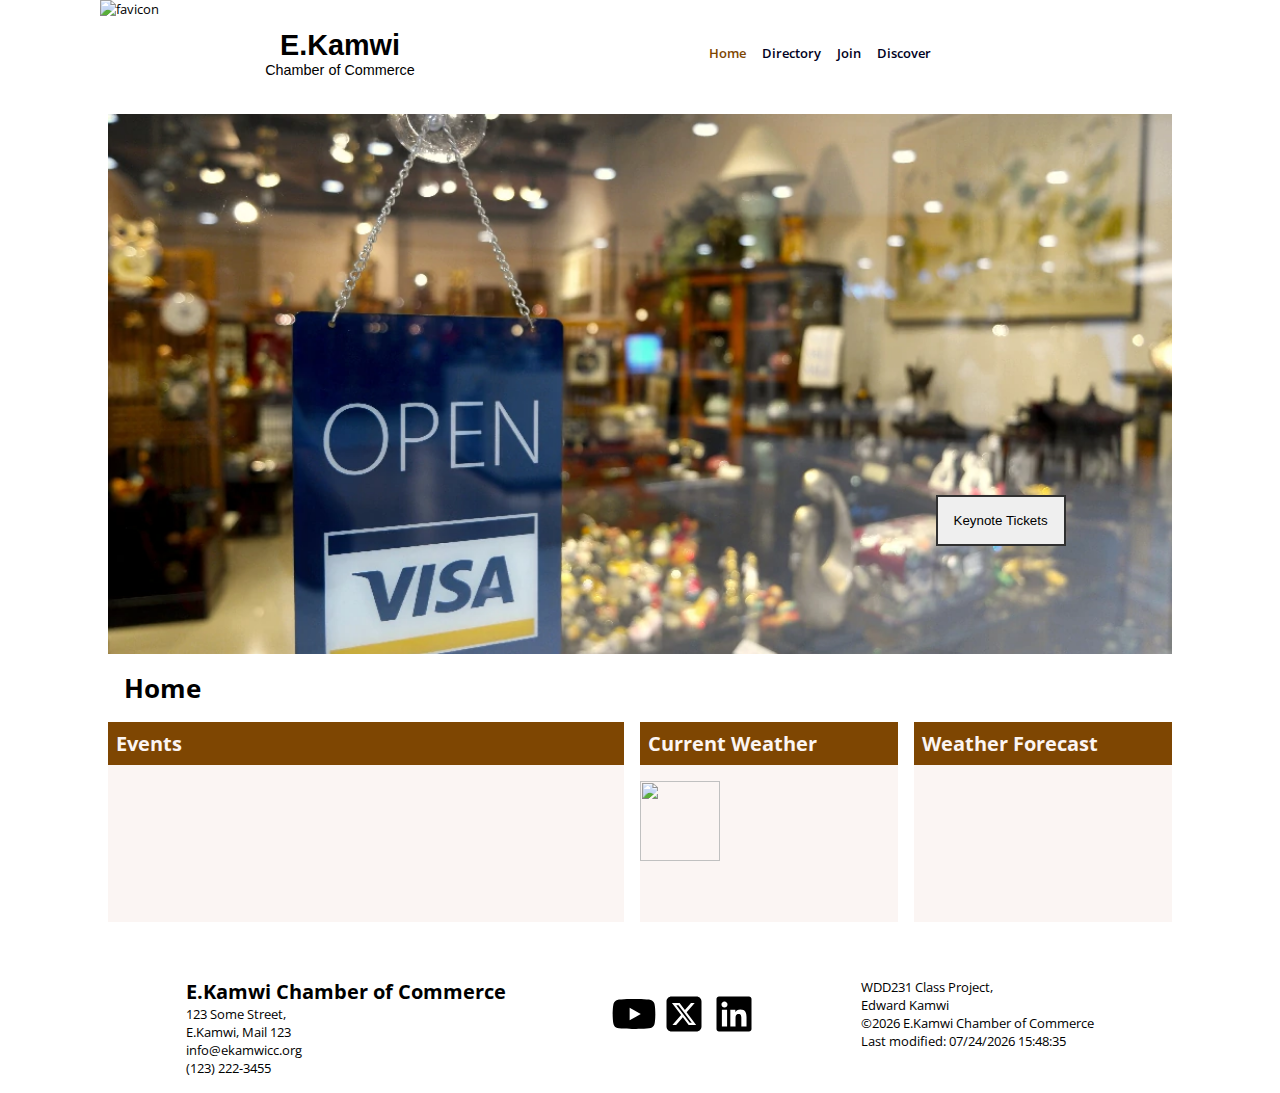
==== chamber/index.html @ c49f2cdc "fixing more issued" ====
<!DOCTYPE html>
<html lang="en">

<head>
  <meta charset="UTF-8">
  <meta name="viewport" content="width=device-width, initial-scale=1.0">
  <title>Home | Chamber of Commerce</title>
  <meta name="description" content="Chamber of Commerce Home Page containing showcasing a number of Companies">
  <meta name="author" content="Edward Kamwi">
  <link rel="icon" href="./images/favicon.ico" type="image/x-icon">

  <!-- facebook social media meta -->
  <meta property="og:title" content="Top ten Companies">
  <meta property="og:type" content="website">
  <meta property="og:image" content="https://eddykamwi.github.io/wdd231/chamber/images/favicon.ico">
  <meta property="og:url" content="https://eddykamwi.github.io/wdd231/chamber/directory.html">

  <!-- google font open sans -->
  <link rel="preconnect" href="https://fonts.googleapis.com">
  <link rel="preconnect" href="https://fonts.gstatic.com" crossorigin>
  <link href="https://fonts.googleapis.com/css2?family=Open+Sans&display=swap" rel="stylesheet">

  <!-- local files -->
  <link rel="stylesheet" href="styles/main.css">
  <link rel="stylesheet" href="styles/large-screen.css">
  <script src="scripts/menu.js" defer></script>
  <script src="scripts/dates.js" defer></script>
  <script src="scripts/weather.js" defer></script>

</head>

<body>
  <header>
    <div class="top-div">
      <img src="images/favicon.ico" alt="favicon" width="120" height="106" loading="lazy">
      <button class="brand"><span class="brand-name">E.Kamwi</span><br><span class="brand-subtitle">Chamber of
          Commerce</span></button>
      <button id="nav-btn" class="nav-btn">◐</button>
      <div class="nav-icons bars" id="menu-bars">≡</div>
    </div>
    <nav>
      <span class="close nav-icons" id="menu-close">×</span>
      <a href="#" class="active">Home</a>
      <a href="./directory.html">Directory</a>
      <a href="#">Join</a>
      <a href="#">Discover</a>
    </nav>
  </header>
  <main>
    <div class="hero">
      <button class="hero-action">Keynote Tickets</button>
    </div>
    <div>
      <h1>Home</h1>
      <div class="w-container">
        <div class="w-card fill">
          <h2>Events</h2>
        </div>
        <div class="w-card fixed">
          <h2>current weather</h2>
          <div class="w-body">
            <img src="https://openweathermap.org/img/wn/10d@2x.png" height="80" width="80" loading="lazy"
              id="weatherIcon" />
            <p id="c-weather-span"></p>
          </div>
        </div>
        <div class="w-card fixed">
          <h2>weather forecast</h2>
          <p id="w-forcast"></p>
        </div>
      </div>
    </div>
    <div class="b-container" id="bCard">
    </div>

  </main>
  <footer>
    <div class="company">
      <h2>E.Kamwi Chamber of Commerce</h2>
      <p>123 Some Street,<br>E.Kamwi, Mail 123 <br>info@ekamwicc.org <br> (123) 222-3455</p>
    </div>
    <div class="social">
      <!-- youtube svg-->
      <a href="https://www.youtube.com/@ekamwi">
        <svg xmlns="http://www.w3.org/2000/svg"
          viewBox="0 0 576 512"><!--!Font Awesome Free 6.7.2 by @fontawesome - https://fontawesome.com License - https://fontawesome.com/license/free Copyright 2025 Fonticons, Inc.-->
          <path
            d="M549.7 124.1c-6.3-23.7-24.8-42.3-48.3-48.6C458.8 64 288 64 288 64S117.2 64 74.6 75.5c-23.5 6.3-42 24.9-48.3 48.6-11.4 42.9-11.4 132.3-11.4 132.3s0 89.4 11.4 132.3c6.3 23.7 24.8 41.5 48.3 47.8C117.2 448 288 448 288 448s170.8 0 213.4-11.5c23.5-6.3 42-24.2 48.3-47.8 11.4-42.9 11.4-132.3 11.4-132.3s0-89.4-11.4-132.3zm-317.5 213.5V175.2l142.7 81.2-142.7 81.2z" />
        </svg></a>
      <!-- x-twetter svg -->
      <a href="#">
        <svg xmlns="http://www.w3.org/2000/svg"
          viewBox="0 0 448 512"><!--!Font Awesome Free 6.7.2 by @fontawesome - https://fontawesome.com License - https://fontawesome.com/license/free Copyright 2025 Fonticons, Inc.-->
          <path
            d="M64 32C28.7 32 0 60.7 0 96V416c0 35.3 28.7 64 64 64H384c35.3 0 64-28.7 64-64V96c0-35.3-28.7-64-64-64H64zm297.1 84L257.3 234.6 379.4 396H283.8L209 298.1 123.3 396H75.8l111-126.9L69.7 116h98l67.7 89.5L313.6 116h47.5zM323.3 367.6L153.4 142.9H125.1L296.9 367.6h26.3z" />
        </svg></a>
      <!-- linkedIn svg  -->
      <a href="https://www.linkedin.com/in/edward-kamwi"><svg xmlns="http://www.w3.org/2000/svg"
          viewBox="0 0 448 512"><!--!Font Awesome Free 6.7.2 by @fontawesome - https://fontawesome.com License - https://fontawesome.com/license/free Copyright 2025 Fonticons, Inc.-->
          <path
            d="M416 32H31.9C14.3 32 0 46.5 0 64.3v383.4C0 465.5 14.3 480 31.9 480H416c17.6 0 32-14.5 32-32.3V64.3c0-17.8-14.4-32.3-32-32.3zM135.4 416H69V202.2h66.5V416zm-33.2-243c-21.3 0-38.5-17.3-38.5-38.5S80.9 96 102.2 96c21.2 0 38.5 17.3 38.5 38.5 0 21.3-17.2 38.5-38.5 38.5zm282.1 243h-66.4V312c0-24.8-.5-56.7-34.5-56.7-34.6 0-39.9 27-39.9 54.9V416h-66.4V202.2h63.7v29.2h.9c8.9-16.8 30.6-34.5 62.9-34.5 67.2 0 79.7 44.3 79.7 101.9V416z" />
        </svg></a>
    </div>
    <div class="detail">
      <p>
        WDD231 Class Project, <br>Edward Kamwi <br>
        ©<span id="current_year">2025</span> E.Kamwi Chamber of Commerce
      </p>
      <p>Last modified: <span id="last_modified">2025</span></p>
    </div>
  </footer>


</body>

</html>
---- chamber/styles/main.css ----
:root {
  --primary: #000022;
  --secondary: #7e4602;
  --asset: #fbf5f3;
  --text-light: var(--asset);
  --text-dark: var(--primary);
  --text-secondary: var(--secondary);
  --bg-light: #fff;
  --bg-asset: var(--asset);
  --bg-primary: var(--primary);
  --bg-secondary: var(--secondary);
}
* {
  padding: 0;
  margin: 0;
  box-sizing: border-box;
}
body {
  font-family: "Open Sans", sans-serif;
  font-weight: 400;
  font-style: normal;
  font-size: small;
}

header .top-div {
  display: flex;
  justify-content: space-between;
}
header,
main,
footer {
  max-width: 1080px;
  margin: 0 auto;
}
.brand {
  border: none;
  display: block;
  background-color: transparent;
  width: 140px;
}
.brand-name {
  font-weight: 600;
  font-size: 1.8rem;
}
.brand-subtitle {
  font-size: 0.8rem;
}

nav {
  position: relative;
  display: flex;
  flex-direction: column;
  align-items: center;
  justify-content: center;
  margin: 0 auto;
  background-color: var(--bg-light);
  height: 0px;
  overflow: hidden;
  transition: height 0.5s ease-out;
  max-width: 360px;
}

nav a {
  margin: 0.5rem;
  text-decoration: none;
  display: block;
  color: var(--text-dark);
  font-weight: 600;
}
nav button {
  font-size: 1.5rem;
  padding: 0.5rem;
  border-radius: 50%;
  border: none;
  background-color: transparent;
  cursor: pointer;
}
nav button:hover {
  background-color: transparent;
  transform: scale(1.1);
}
/* Home page start here */

.hero {
  background: url("../images/hero-small.webp") center center;
  background-size: cover;
  height: 60vh;
  width: 100%;
  position: relative;
}
.hero-action {
  position: absolute;
  bottom: 20%;
  right: 10%;
  padding: 1rem;
  border: solid 2px rgb(0, 0, 0, 0.8);
}
.w-container {
  display: flex;
  flex-direction: column;
  justify-content: space-evenly;
  gap: 1rem;
  overflow: auto;
  height: auto;
}
.w-card {
  min-height: 200px;
  background-color: var(--bg-asset);
  padding: 0;
}
.w-card h2 {
  text-transform: capitalize;
  background-color: var(--bg-secondary);
  color: var(--text-light);
  padding: 0.5rem;
  margin-bottom: 1rem;
  text-align: center;
}
#w-forcast,#c-weather-span {
  text-align: left;
  padding: 1rem;
  font-size: 1.2rem;
  text-transform: capitalize;
}
.w-body{display: flex;align-items: center;}
.b-container {
  display: grid;
  margin: 1rem auto;
  gap: 0.5rem;
  grid-template-columns: repeat(1, auto);
}
.b-card {
  background-color: var(--bg-asset);
  padding: 0.7rem;
  border-radius: 15px;
}
.b-title {
  font-size: 1.3rem;
  font-weight: 400;
}
.b-body {
  display: flex;
  justify-content: space-evenly;
  margin: 1.1rem 0.2rem;
}
.b-body p {
  text-align: left;
  font-weight: 200;
}
.b-body p span {
  font-weight: 600;
}

/* Home page styling ends here */
figure,
figcaption {
  text-align: center;
}

.card {
  margin: 1rem 0;
}

nav a:hover {
  color: var(--text-secondary);
  transform: translateY(-2px);
}

.active {
  color: var(--text-secondary);
}

.nav-icons {
  cursor: pointer;
  padding: 0.5rem 1rem;
  border-radius: 5px;
  font-size: 1.5rem;
}
.nav-icons.bars,
.nav-btn {
  font-size: 5rem;
  padding: 0;
  border: none;
  background-color: transparent;
}
.bars:hover,
.nav-btn:hover {
  background-color: transparent;
}
.nav-icons:hover {
  transform: scale(1.1);
}

.close {
  position: absolute;
  right: 1rem;
  top: 0;
  background-color: rgb(210, 19, 19);
  color: var(--text-light);
}

h1 {
  padding: 1rem;
}

section {
  padding: 0 1rem;
}

section h2 {
  text-align: center;
  padding: 1rem;
  border-radius: 8px 8px 0 0;
  background-color: var(--bg-primary);
  color: var(--text-light);
}

ul {
  margin: 2rem;
}

.navs {
  display: flex;
  gap: 0.5rem;
  justify-content: space-evenly;
  padding: 1rem 1rem 0.3rem 1rem;
  border-bottom: rgb(0, 0, 34, 0.5) solid;
}

.navs span {
  background-color: var(--secondary);
  padding: 0.2rem 1rem;
  width: 100px;
  text-align: center;
  cursor: pointer;
  border-radius: 5px;
}

.navs span:hover {
  transform: scale(1.1);
}

main {
  margin: 0 auto;
  text-align: center;
  padding: 0.5rem;
}
h1 {
  text-align: left;
}
.viewing {
  display: flex;
  justify-content: center;
  width: 100%;
  gap: 1rem;
  margin: 1rem auto;
}

.viewing button {
  font-size: 1.5rem;
  padding: 0.3rem 1rem;
  cursor: pointer;
}
.button-active {
  background-color: rgb(5, 92, 5);
  color: #fff;
  border: none;
}
button:hover {
  background-color: lightgreen;
  color: #000;
}
.grid {
  display: grid;
  grid-template-columns: 1fr;
  min-width: 320px;
  gap: 1rem;
}
section {
  width: 100%;
  display: flex;
  flex-direction: column;
  justify-self: center;
  justify-content: center;
  margin: 1rem auto;
  padding: 0.3rem;
  box-shadow: 0px 0px 5px 4px rgba(0, 0, 0, 0.82);
  height: 240px;
}
section img {
  margin: 0 auto;
}
.list {
  width: 100%;
  display: flex;
  flex-direction: row;
  justify-content: start;
  box-shadow: 0px 0px 5px 4px rgba(0, 0, 0, 0.82);
  margin: 1rem 0;
  height: auto;
  padding: 0.2rem 1rem;
  gap: 1rem;
}
.list img {
  display: none;
}

footer {
  text-align: center;
  margin: 1rem auto;
}

footer .social {
  margin: 1rem;
  display: flex;
  justify-content: space-evenly;
}

footer .social svg {
  width: 50px;
  height: 40px;
}
---- chamber/styles/large-screen.css ----
@media screen and (min-width: 480px) {
  /* .grid {
    display: grid;
    grid-template-columns: repeat(2, 1fr);
  } */
  header {
    display: flex;
  }
  header .top-div {
    justify-content: space-around;
  }
  .nav-btn {
    display: none;
  }
  .nav-icons {
    display: none;
  }
  .top-div {
    justify-content: space-around;
  }
  nav {
    height: auto;
    flex-direction: row;
    justify-content: space-evenly;
  }

  .brand:hover {
    background-color: transparent;
  }
  .top-div .brand-name {
    font-weight: 600;
    font-size: 1.8rem;
  }
  .top-div .brand-subtitle {
    font-size: 0.9rem;
    margin-left: 0;
  }
}

@media screen and (min-width: 720px) {
  .hero {
    background: url("../images/hero-big.webp") center center no-repeat;
    background-size: cover;
    aspect-ratio: 8/5;
    width: 100%;
  }
  .w-card h2 {
    text-align: left;
  }
  .grid {
    grid-template-columns: repeat(3, 1fr);
  }
  .b-container {
    grid-template-columns: repeat(2, auto);
  }
  .w-container {
    display: grid;
    grid-template-columns: repeat(2, auto);
    margin: 0;
    padding: 0;
    place-content: stretch;
  }
  .w-card.fixed {
    grid-row: 2/3;
  }
  .w-card.fill {
    grid-row: 1/2;
    grid-column: 1/3;
  }
  .brand {
    width: 240px;
  }
}

@media screen and (min-width: 1080px) {
  .grid {
    grid-template-columns: repeat(4, 1fr);
  }
  .b-container {
    grid-template-columns: repeat(3, auto);
  }
  .w-container {
    display: flex;
    flex-direction: row;
  }
  .w-card.fixed {
    flex: 1;
  }
  .w-card.fill {
    flex: 2;
  }
  footer {
    display: flex;
    text-align: left;
    justify-content: space-evenly;
  }
}
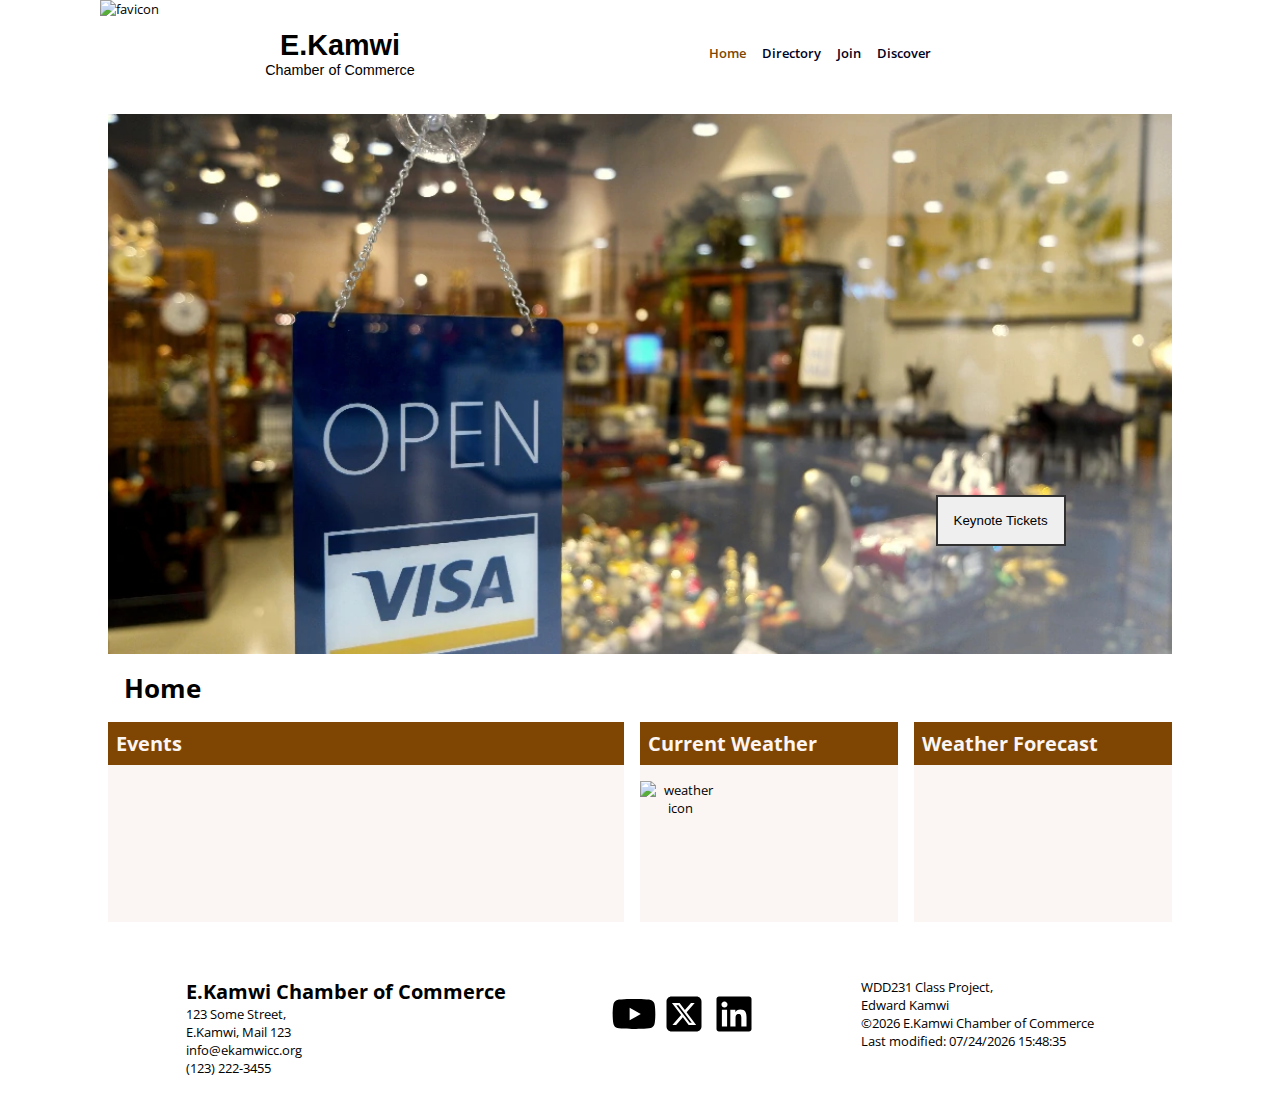
==== commit 33091374: "Update index.html" ====
--- a/chamber/index.html
+++ b/chamber/index.html
@@ -59,7 +59,7 @@
         <div class="w-card fixed">
           <h2>current weather</h2>
           <div class="w-body">
-            <img src="https://openweathermap.org/img/wn/10d@2x.png" height="80" width="80" loading="lazy"
+            <img src="https://openweathermap.org/img/wn/10d@2x.png" alt="weather icon" height="80" width="80" loading="lazy"
               id="weatherIcon" />
             <p id="c-weather-span"></p>
           </div>
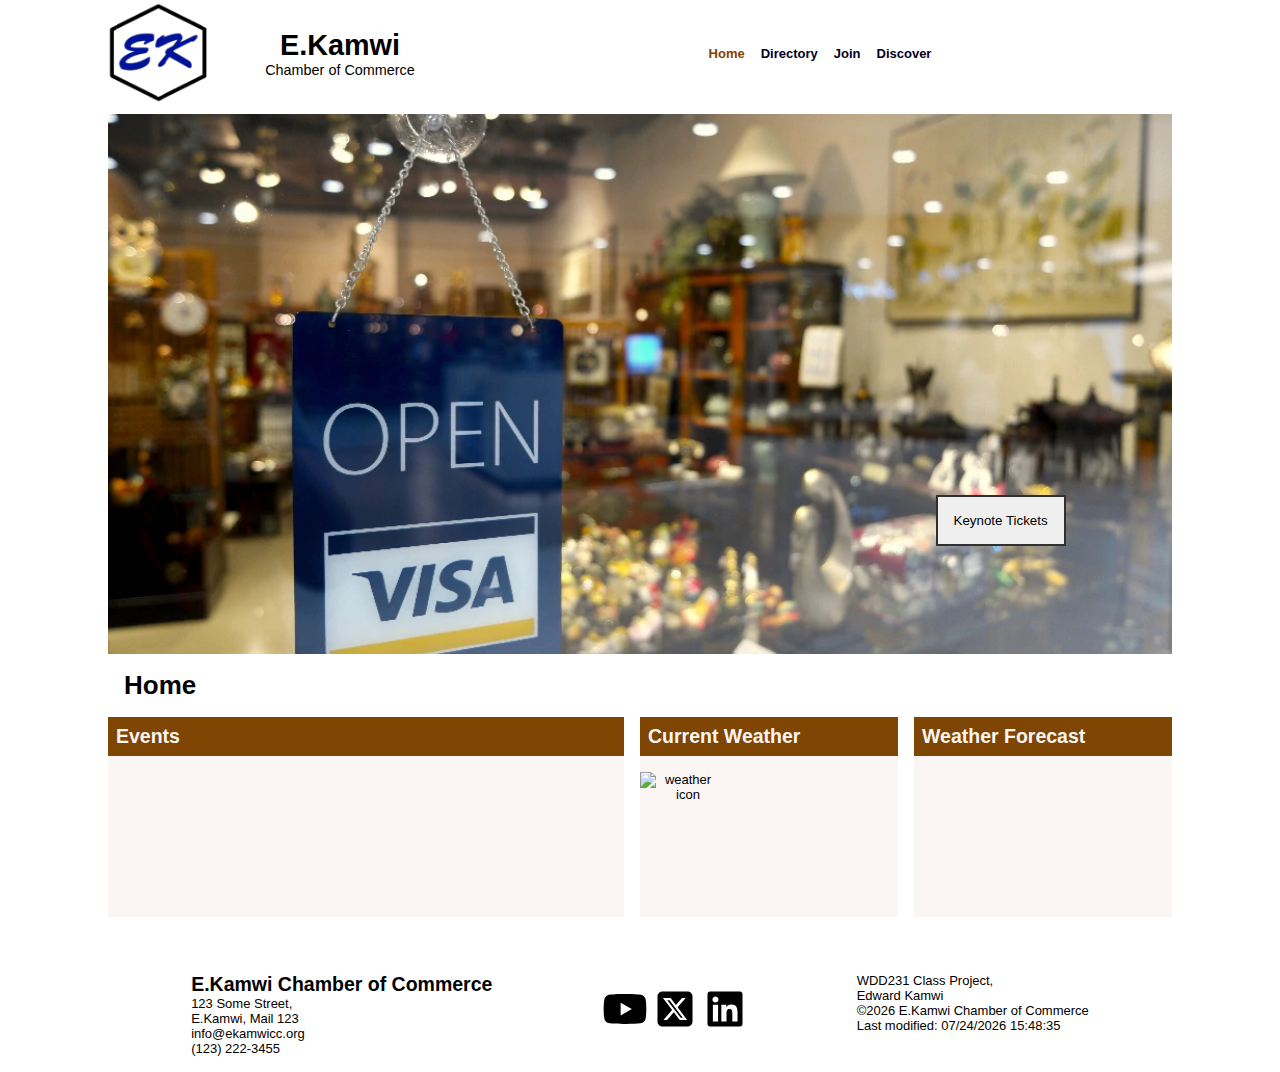
==== commit 47735ed8: "image update" ====
--- a/chamber/index.html
+++ b/chamber/index.html
@@ -18,11 +18,12 @@
   <!-- google font open sans -->
   <link rel="preconnect" href="https://fonts.googleapis.com">
   <link rel="preconnect" href="https://fonts.gstatic.com" crossorigin>
-  <link href="https://fonts.googleapis.com/css2?family=Open+Sans&display=swap" rel="stylesheet">
+  <link rel="preconnect" href="https://fonts.googleapis.com/css2?family=Open+Sans&display=swap">
 
   <!-- local files -->
   <link rel="stylesheet" href="styles/main.css">
   <link rel="stylesheet" href="styles/large-screen.css">
+
   <script src="scripts/menu.js" defer></script>
   <script src="scripts/dates.js" defer></script>
   <script src="scripts/weather.js" defer></script>
@@ -32,7 +33,7 @@
 <body>
   <header>
     <div class="top-div">
-      <img src="images/favicon.ico" alt="favicon" width="120" height="106" loading="lazy">
+      <img src="images/favicon.webp" alt="favicon" width="120" height="106" loading="lazy">
       <button class="brand"><span class="brand-name">E.Kamwi</span><br><span class="brand-subtitle">Chamber of
           Commerce</span></button>
       <button id="nav-btn" class="nav-btn">◐</button>
@@ -59,8 +60,8 @@
         <div class="w-card fixed">
           <h2>current weather</h2>
           <div class="w-body">
-            <img src="https://openweathermap.org/img/wn/10d@2x.png" alt="weather icon" height="80" width="80" loading="lazy"
-              id="weatherIcon" />
+            <img fetchpriority="high" src="https://openweathermap.org/img/wn/10d@2x.png" alt="weather icon" height="80"
+              width="80" loading="lazy" id="weatherIcon" />
             <p id="c-weather-span"></p>
           </div>
         </div>
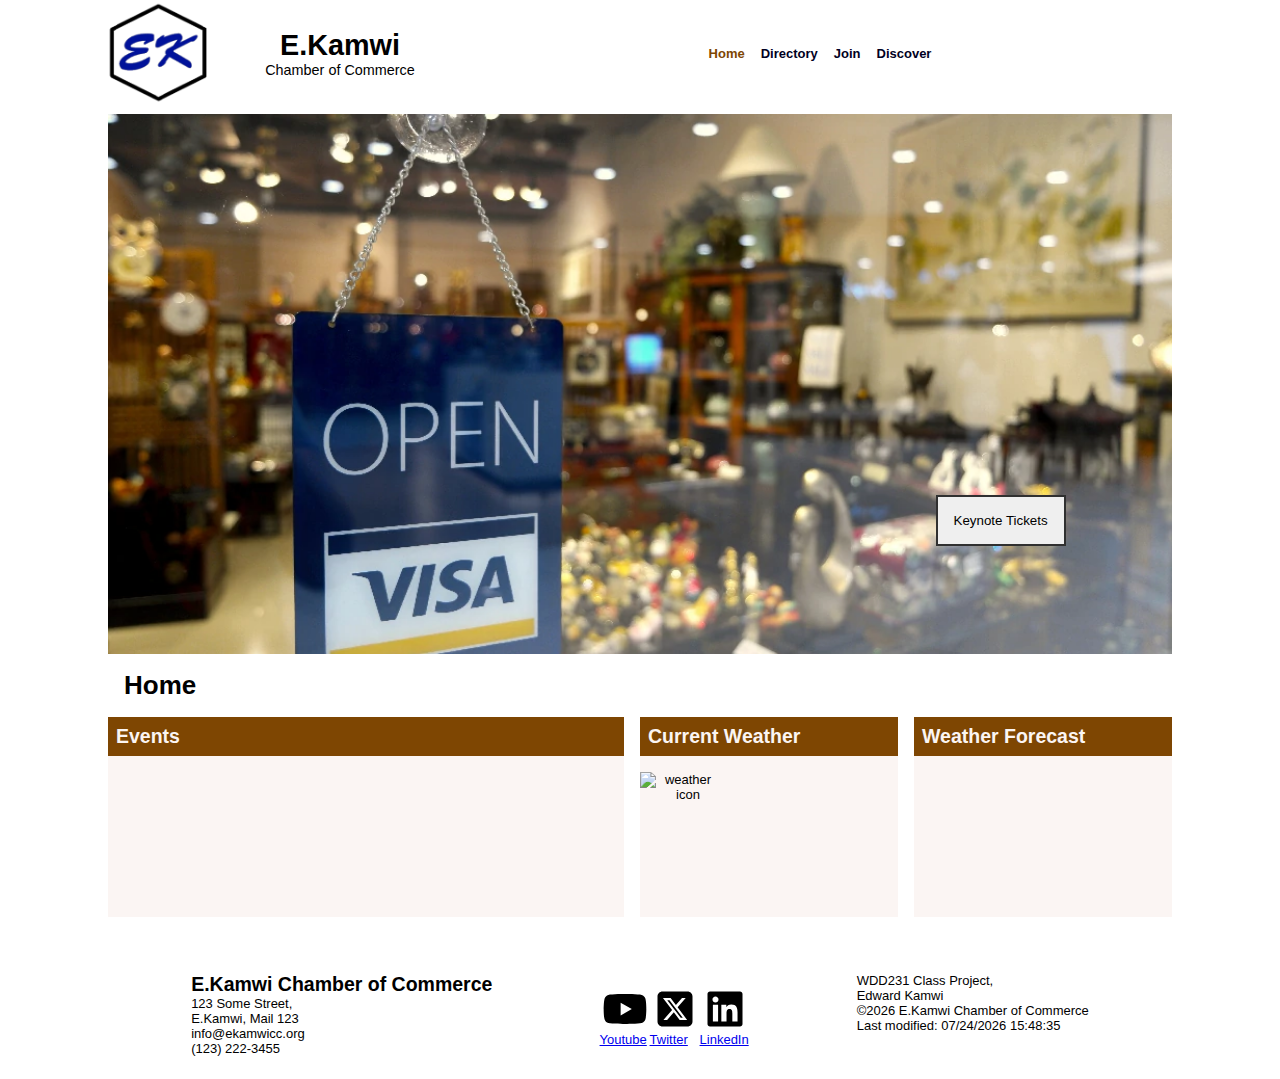
==== commit 1bb9c675: "maintaining the aspect ratio for all the images" ====
--- a/chamber/index.html
+++ b/chamber/index.html
@@ -87,20 +87,22 @@
           viewBox="0 0 576 512"><!--!Font Awesome Free 6.7.2 by @fontawesome - https://fontawesome.com License - https://fontawesome.com/license/free Copyright 2025 Fonticons, Inc.-->
           <path
             d="M549.7 124.1c-6.3-23.7-24.8-42.3-48.3-48.6C458.8 64 288 64 288 64S117.2 64 74.6 75.5c-23.5 6.3-42 24.9-48.3 48.6-11.4 42.9-11.4 132.3-11.4 132.3s0 89.4 11.4 132.3c6.3 23.7 24.8 41.5 48.3 47.8C117.2 448 288 448 288 448s170.8 0 213.4-11.5c23.5-6.3 42-24.2 48.3-47.8 11.4-42.9 11.4-132.3 11.4-132.3s0-89.4-11.4-132.3zm-317.5 213.5V175.2l142.7 81.2-142.7 81.2z" />
-        </svg></a>
+        </svg><br>Youtube
+
+      </a>
       <!-- x-twetter svg -->
-      <a href="#">
+      <a href="https://twitter.com">
         <svg xmlns="http://www.w3.org/2000/svg"
           viewBox="0 0 448 512"><!--!Font Awesome Free 6.7.2 by @fontawesome - https://fontawesome.com License - https://fontawesome.com/license/free Copyright 2025 Fonticons, Inc.-->
           <path
             d="M64 32C28.7 32 0 60.7 0 96V416c0 35.3 28.7 64 64 64H384c35.3 0 64-28.7 64-64V96c0-35.3-28.7-64-64-64H64zm297.1 84L257.3 234.6 379.4 396H283.8L209 298.1 123.3 396H75.8l111-126.9L69.7 116h98l67.7 89.5L313.6 116h47.5zM323.3 367.6L153.4 142.9H125.1L296.9 367.6h26.3z" />
-        </svg></a>
+        </svg><br>Twitter</a>
       <!-- linkedIn svg  -->
       <a href="https://www.linkedin.com/in/edward-kamwi"><svg xmlns="http://www.w3.org/2000/svg"
           viewBox="0 0 448 512"><!--!Font Awesome Free 6.7.2 by @fontawesome - https://fontawesome.com License - https://fontawesome.com/license/free Copyright 2025 Fonticons, Inc.-->
           <path
             d="M416 32H31.9C14.3 32 0 46.5 0 64.3v383.4C0 465.5 14.3 480 31.9 480H416c17.6 0 32-14.5 32-32.3V64.3c0-17.8-14.4-32.3-32-32.3zM135.4 416H69V202.2h66.5V416zm-33.2-243c-21.3 0-38.5-17.3-38.5-38.5S80.9 96 102.2 96c21.2 0 38.5 17.3 38.5 38.5 0 21.3-17.2 38.5-38.5 38.5zm282.1 243h-66.4V312c0-24.8-.5-56.7-34.5-56.7-34.6 0-39.9 27-39.9 54.9V416h-66.4V202.2h63.7v29.2h.9c8.9-16.8 30.6-34.5 62.9-34.5 67.2 0 79.7 44.3 79.7 101.9V416z" />
-        </svg></a>
+        </svg><br>LinkedIn</a>
     </div>
     <div class="detail">
       <p>
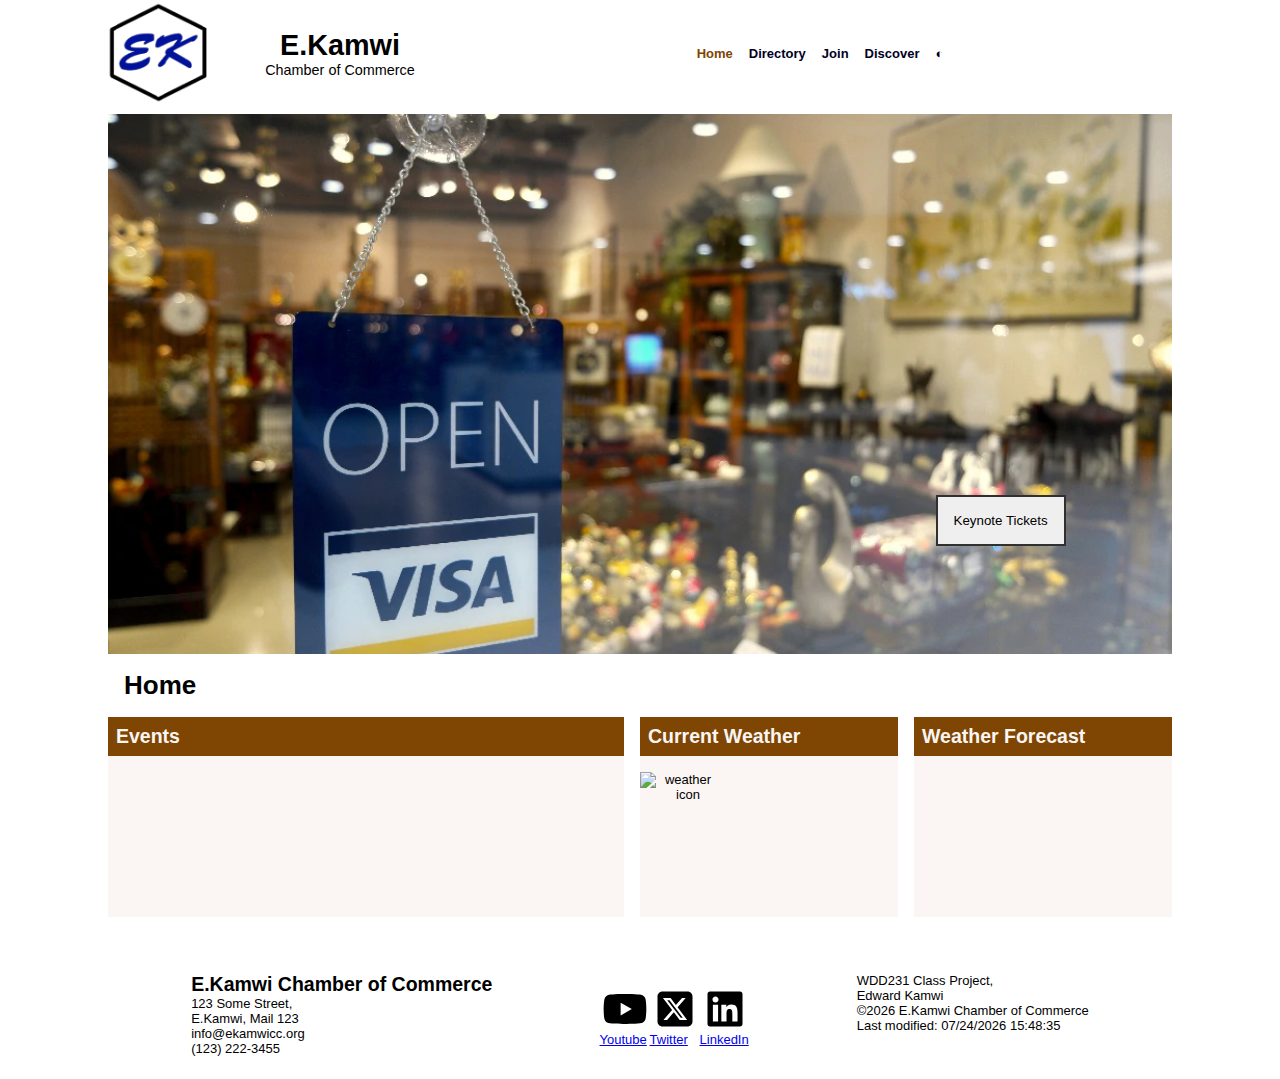
==== commit 7bf8de64: "adding a oin page" ====
--- a/chamber/index.html
+++ b/chamber/index.html
@@ -41,10 +41,12 @@
     </div>
     <nav>
       <span class="close nav-icons" id="menu-close">×</span>
-      <a href="#" class="active">Home</a>
+      <a href="./index.html" class="active">Home</a>
       <a href="./directory.html">Directory</a>
-      <a href="#">Join</a>
+      <a href="./join.html">Join</a>
       <a href="#">Discover</a>
+      <a href="#">◐</a>
+
     </nav>
   </header>
   <main>
@@ -61,7 +63,7 @@
           <h2>current weather</h2>
           <div class="w-body">
             <img fetchpriority="high" src="https://openweathermap.org/img/wn/10d@2x.png" alt="weather icon" height="80"
-              width="80" loading="lazy" id="weatherIcon" />
+              width="80" loading="lazy" id="weatherIcon">
             <p id="c-weather-span"></p>
           </div>
         </div>
--- a/chamber/styles/main.css
+++ b/chamber/styles/main.css
@@ -10,11 +10,13 @@
   --bg-primary: var(--primary);
   --bg-secondary: var(--secondary);
 }
+
 * {
   padding: 0;
   margin: 0;
   box-sizing: border-box;
 }
+
 body {
   font-family: "Open Sans", sans-serif;
   font-weight: 400;
@@ -26,22 +28,27 @@
   display: flex;
   justify-content: space-between;
 }
+
 header,
 main,
 footer {
   max-width: 1080px;
   margin: 0 auto;
-}
+  position: relative;
+}
+
 .brand {
   border: none;
   display: block;
   background-color: transparent;
   width: 140px;
 }
+
 .brand-name {
   font-weight: 600;
   font-size: 1.8rem;
 }
+
 .brand-subtitle {
   font-size: 0.8rem;
 }
@@ -67,6 +74,7 @@
   color: var(--text-dark);
   font-weight: 600;
 }
+
 nav button {
   font-size: 1.5rem;
   padding: 0.5rem;
@@ -75,10 +83,12 @@
   background-color: transparent;
   cursor: pointer;
 }
+
 nav button:hover {
   background-color: transparent;
   transform: scale(1.1);
 }
+
 /* Home page start here */
 
 .hero {
@@ -88,6 +98,7 @@
   width: 100%;
   position: relative;
 }
+
 .hero-action {
   position: absolute;
   bottom: 20%;
@@ -95,6 +106,7 @@
   padding: 1rem;
   border: solid 2px rgb(0, 0, 0, 0.8);
 }
+
 .w-container {
   display: flex;
   flex-direction: column;
@@ -103,11 +115,13 @@
   overflow: auto;
   height: auto;
 }
+
 .w-card {
   min-height: 200px;
   background-color: var(--bg-asset);
   padding: 0;
 }
+
 .w-card h2 {
   text-transform: capitalize;
   background-color: var(--bg-secondary);
@@ -116,42 +130,147 @@
   margin-bottom: 1rem;
   text-align: center;
 }
-#w-forcast,#c-weather-span {
+
+#w-forcast,
+#c-weather-span {
   text-align: left;
   padding: 1rem;
   font-size: 1.2rem;
   text-transform: capitalize;
 }
-.w-body{display: flex;align-items: center;}
+
+.w-body {
+  display: flex;
+  align-items: center;
+}
+
 .b-container {
   display: grid;
   margin: 1rem auto;
   gap: 0.5rem;
   grid-template-columns: repeat(1, auto);
 }
+
 .b-card {
   background-color: var(--bg-asset);
   padding: 0.7rem;
   border-radius: 15px;
 }
+
 .b-title {
   font-size: 1.3rem;
   font-weight: 400;
 }
+
 .b-body {
   display: flex;
   justify-content: space-evenly;
   margin: 1.1rem 0.2rem;
 }
+
 .b-body p {
   text-align: left;
   font-weight: 200;
 }
+
 .b-body p span {
   font-weight: 600;
 }
 
 /* Home page styling ends here */
+
+
+/* Join page styling starts here */
+.hero-join {
+  position: relative;
+  background-color: var(--secondary);
+  height: 30vh;
+}
+
+.hero-join h1 {
+  position: absolute;
+  top: 0;
+  bottom: 0;
+  left: 0;
+  right: 0;
+  display: flex;
+  justify-content: center;
+  align-items: center;
+  color: var(--text-light);
+  font-size: 3rem;
+  font-weight: 100;
+  text-align: center;
+}
+form{
+  display: flex;
+  flex-direction: column;
+  text-align: left;
+  max-width: 420px;
+  margin: 1rem auto;
+  border: var(--bg-secondary) solid;
+  border-radius: 15px;
+  padding: 1rem;
+  background-color: var(--bg-asset);
+}
+label{
+  margin: 1rem 0 .3rem 0;
+}
+#submit{
+  margin: 1.5rem 0 .3rem 0;
+  border: var(--text-dark) solid 1px;
+  color: var(--text-light);
+  background-color: var(--bg-secondary);
+  padding: 1rem;
+  cursor: pointer;
+}
+label{font-weight: 600;}
+input,select{
+  padding:.3rem;
+  border-radius: 5px;
+}
+#description{
+  border-radius: 5px;
+  height: 60px;
+  border:solid 2px;
+  padding:.3rem;
+
+}
+.m-card{
+  height: 140px;
+  display: grid;
+  place-content: center;
+  place-items: center;
+  border: var(--primary) double;
+  margin: 1rem;
+  overflow: hidden;
+  position: relative;
+  gap: 1rem;
+  border-radius: 15px;
+}
+.m-card button{
+  padding:.6rem 3rem;
+  cursor: pointer;
+}
+.m-card button:hover{
+  border: none;
+  border: var(--primary) solid 1px;
+}
+
+.m-card p{
+  font-size: 1.3rem;
+}
+.m-card .star{
+  font-size:15rem;
+  position: absolute;
+  right: -3rem;
+  bottom: -1rem;
+  color: var(--primary);
+  transform: rotate(-3600deg);
+  transition:transform 5s ease;
+}
+
+/* Join page styling ends here */
+
 figure,
 figcaption {
   text-align: center;
@@ -176,6 +295,7 @@
   border-radius: 5px;
   font-size: 1.5rem;
 }
+
 .nav-icons.bars,
 .nav-btn {
   font-size: 5rem;
@@ -183,10 +303,12 @@
   border: none;
   background-color: transparent;
 }
+
 .bars:hover,
 .nav-btn:hover {
   background-color: transparent;
 }
+
 .nav-icons:hover {
   transform: scale(1.1);
 }
@@ -245,9 +367,11 @@
   text-align: center;
   padding: 0.5rem;
 }
+
 h1 {
   text-align: left;
 }
+
 .viewing {
   display: flex;
   justify-content: center;
@@ -261,21 +385,25 @@
   padding: 0.3rem 1rem;
   cursor: pointer;
 }
+
 .button-active {
   background-color: rgb(5, 92, 5);
   color: #fff;
   border: none;
 }
+
 button:hover {
   background-color: lightgreen;
   color: #000;
 }
+
 .grid {
   display: grid;
   grid-template-columns: 1fr;
   min-width: 320px;
   gap: 1rem;
 }
+
 section {
   width: 100%;
   display: flex;
@@ -287,9 +415,11 @@
   box-shadow: 0px 0px 5px 4px rgba(0, 0, 0, 0.82);
   height: 240px;
 }
+
 section img {
   margin: 0 auto;
 }
+
 .list {
   width: 100%;
   display: flex;
@@ -301,6 +431,7 @@
   padding: 0.2rem 1rem;
   gap: 1rem;
 }
+
 .list img {
   display: none;
 }
@@ -319,4 +450,4 @@
 footer .social svg {
   width: 50px;
   height: 40px;
-}
+}--- a/chamber/styles/large-screen.css
+++ b/chamber/styles/large-screen.css
@@ -1,4 +1,5 @@
 @media screen and (min-width: 480px) {
+
   /* .grid {
     display: grid;
     grid-template-columns: repeat(2, 1fr);
@@ -6,18 +7,23 @@
   header {
     display: flex;
   }
+
   header .top-div {
     justify-content: space-around;
   }
+
   .nav-btn {
     display: none;
   }
+
   .nav-icons {
     display: none;
   }
+
   .top-div {
     justify-content: space-around;
   }
+
   nav {
     height: auto;
     flex-direction: row;
@@ -27,10 +33,12 @@
   .brand:hover {
     background-color: transparent;
   }
+
   .top-div .brand-name {
     font-weight: 600;
     font-size: 1.8rem;
   }
+
   .top-div .brand-subtitle {
     font-size: 0.9rem;
     margin-left: 0;
@@ -44,15 +52,19 @@
     aspect-ratio: 8/5;
     width: 100%;
   }
+
   .w-card h2 {
     text-align: left;
   }
+
   .grid {
     grid-template-columns: repeat(3, 1fr);
   }
+
   .b-container {
     grid-template-columns: repeat(2, auto);
   }
+
   .w-container {
     display: grid;
     grid-template-columns: repeat(2, auto);
@@ -60,38 +72,59 @@
     padding: 0;
     place-content: stretch;
   }
+
   .w-card.fixed {
     grid-row: 2/3;
   }
+
   .w-card.fill {
     grid-row: 1/2;
     grid-column: 1/3;
   }
+
   .brand {
     width: 240px;
   }
+
+  .f-container{
+    display: flex;
+    justify-content: space-between;
+    padding: 1rem;
+  }
+  .f-container aside{
+    flex:1;
+  }
+  .f-container form{
+    flex:1;
+  }
+
 }
 
 @media screen and (min-width: 1080px) {
   .grid {
     grid-template-columns: repeat(4, 1fr);
   }
+
   .b-container {
     grid-template-columns: repeat(3, auto);
   }
+
   .w-container {
     display: flex;
     flex-direction: row;
   }
+
   .w-card.fixed {
     flex: 1;
   }
+
   .w-card.fill {
     flex: 2;
   }
+
   footer {
     display: flex;
     text-align: left;
     justify-content: space-evenly;
   }
-}
+}